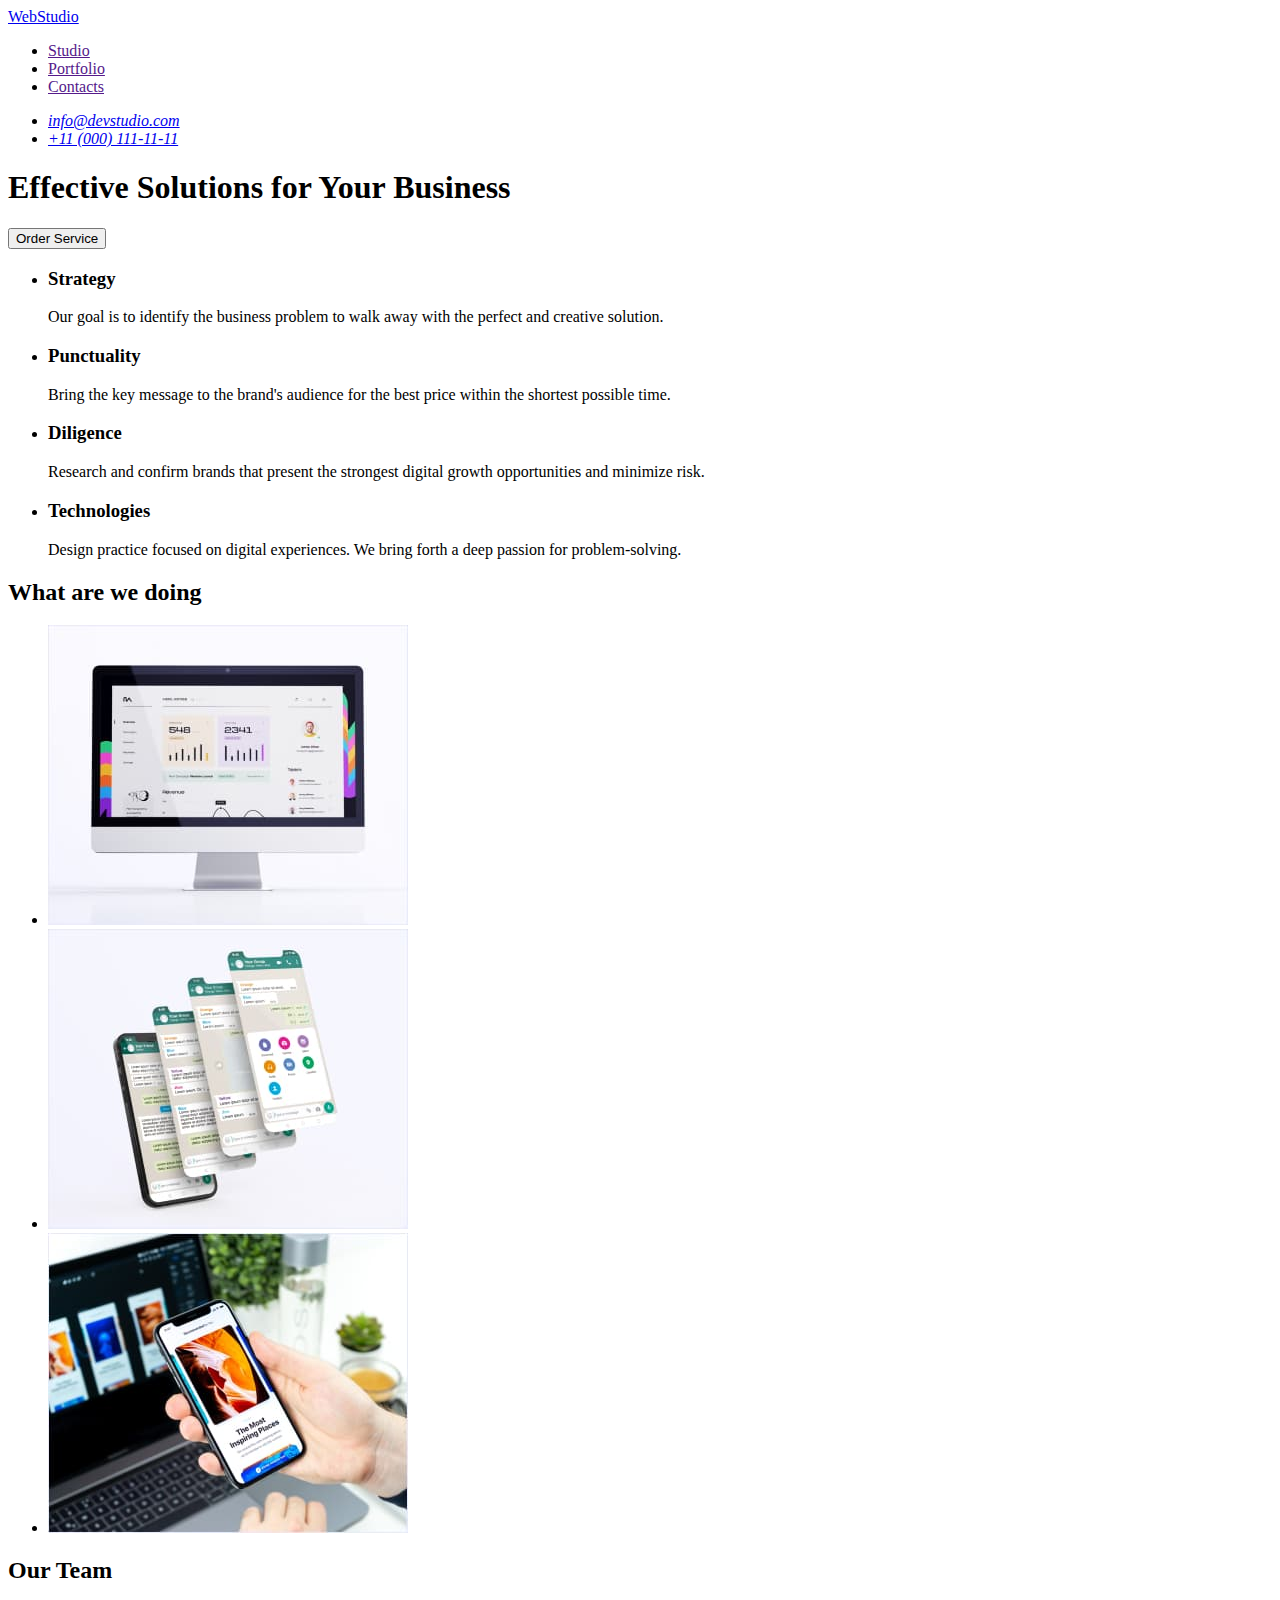
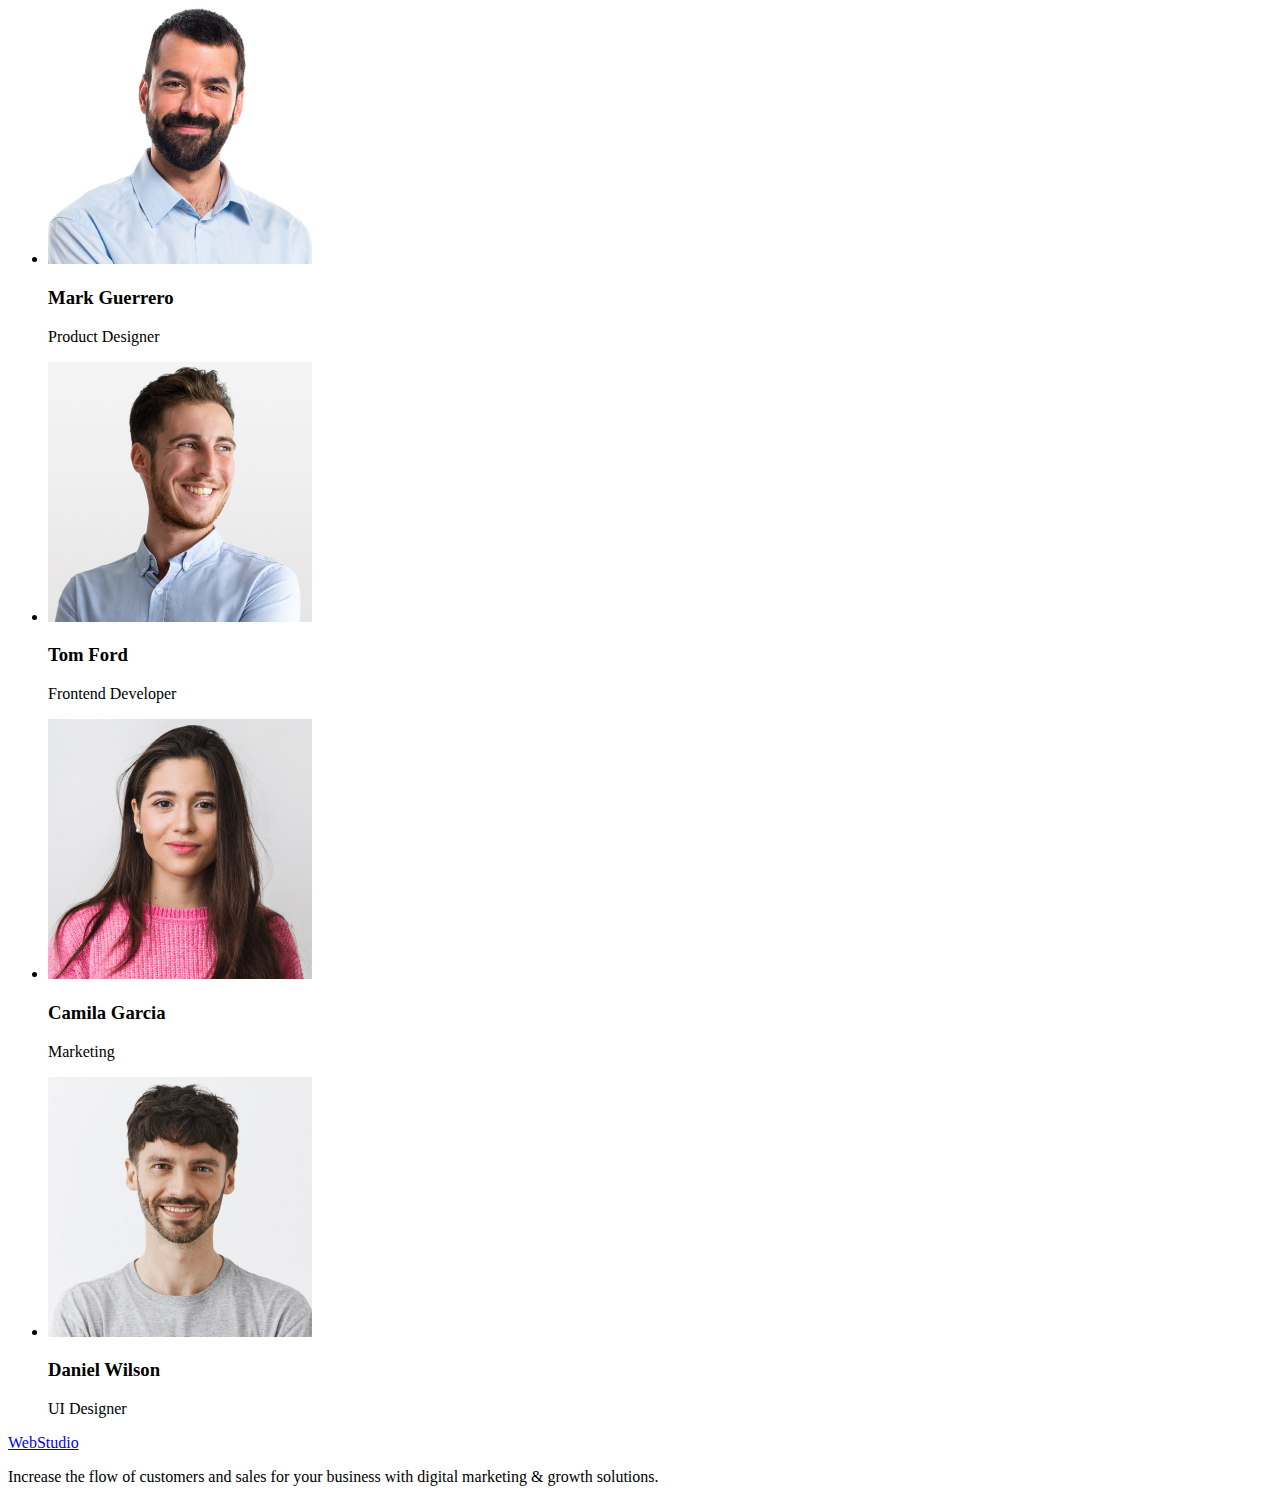
==== index.html @ 170b5a05 "Initial commit" ====
<!DOCTYPE html>
<html lang="en">
  <head>
    <meta charset="UTF-8" />
    <meta http-equiv="X-UA-Compatible" content="IE=edge" />
    <meta name="viewport" content="width=device-width, initial-scale=1.0" />
    <title>Web Studio</title>
  </head>
  <body>
    <header>
      <nav>
        <a href="./index.html">WebStudio</a>
        <ul>
          <li><a href="">Studio</a></li>
          <li><a href="">Portfolio</a></li>
          <li><a href="">Contacts</a></li>
        </ul>
      </nav>
      <address>
        <ul>
          <li><a href="mailto:info@devstudio.com">info@devstudio.com</a></li>
          <li><a href="tel:+110001111111">+11 (000) 111-11-11</a></li>
        </ul>
      </address>
    </header>
    <main>
      <!-- Hero  -->
      <section>
        <h1>Effective Solutions for Your Business</h1>
        <button type="button">Order Service</button>
      </section>
      <!-- Company philosophy -->
      <section>
        <h2 hidden>Company philosophy</h2>
        <ul>
          <li>
            <h3>Strategy</h3>
            <p>
              Our goal is to identify the business problem to walk away with the
              perfect and creative solution.
            </p>
          </li>
          <li>
            <h3>Punctuality</h3>
            <p>
              Bring the key message to the brand's audience for the best price
              within the shortest possible time.
            </p>
          </li>
          <li>
            <h3>Diligence</h3>
            <p>
              Research and confirm brands that present the strongest digital
              growth opportunities and minimize risk.
            </p>
          </li>
          <li>
            <h3>Technologies</h3>
            <p>
              Design practice focused on digital experiences. We bring forth a
              deep passion for problem-solving.
            </p>
          </li>
        </ul>
      </section>
      <!-- Areas of work -->
      <section>
        <h2>What are we doing</h2>
        <ul>
          <li>
            <img
              src="./images/areas-of-work/icon-1.jpg"
              alt="web apps on your computer"
              width="360"
              height="300"
            />
          </li>
          <li>
            <img
              src="./images/areas-of-work/icon-2.jpg"
              alt="web apps on your phone"
              width="360"
              height="300"
            />
          </li>
          <li>
            <img
              src="./images/areas-of-work/icon-3.jpg"
              alt="responsive web applications"
              width="360"
              height="300"
            />
          </li>
        </ul>
      </section>
      <!-- Team -->
      <section>
        <h2>Our Team</h2>
        <ul>
          <li>
            <img
              src="./images/team/mark-guerrero.jpg"
              alt="man"
              width="264"
              height="260"
            />
            <h3>Mark Guerrero</h3>
            <p>Product Designer</p>
          </li>
          <li>
            <img
              src="./images/team/tom-ford.jpg"
              alt="man"
              width="264"
              height="260"
            />
            <h3>Tom Ford</h3>
            <p>Frontend Developer</p>
          </li>
          <li>
            <img
              src="./images/team/camila-garcia.jpg"
              alt="woman"
              width="264"
              height="260"
            />
            <h3>Camila Garcia</h3>
            <p>Marketing</p>
          </li>
          <li>
            <img
              src="./images/team/daniel-wilson.jpg"
              alt="man"
              width="264"
              height="260"
            />
            <h3>Daniel Wilson</h3>
            <p>UI Designer</p>
          </li>
        </ul>
      </section>
    </main>
    <footer>
      <a href="./index.html">WebStudio</a>
      <p>
        Increase the flow of customers and sales for your business with digital
        marketing & growth solutions.
      </p>
    </footer>
  </body>
</html>
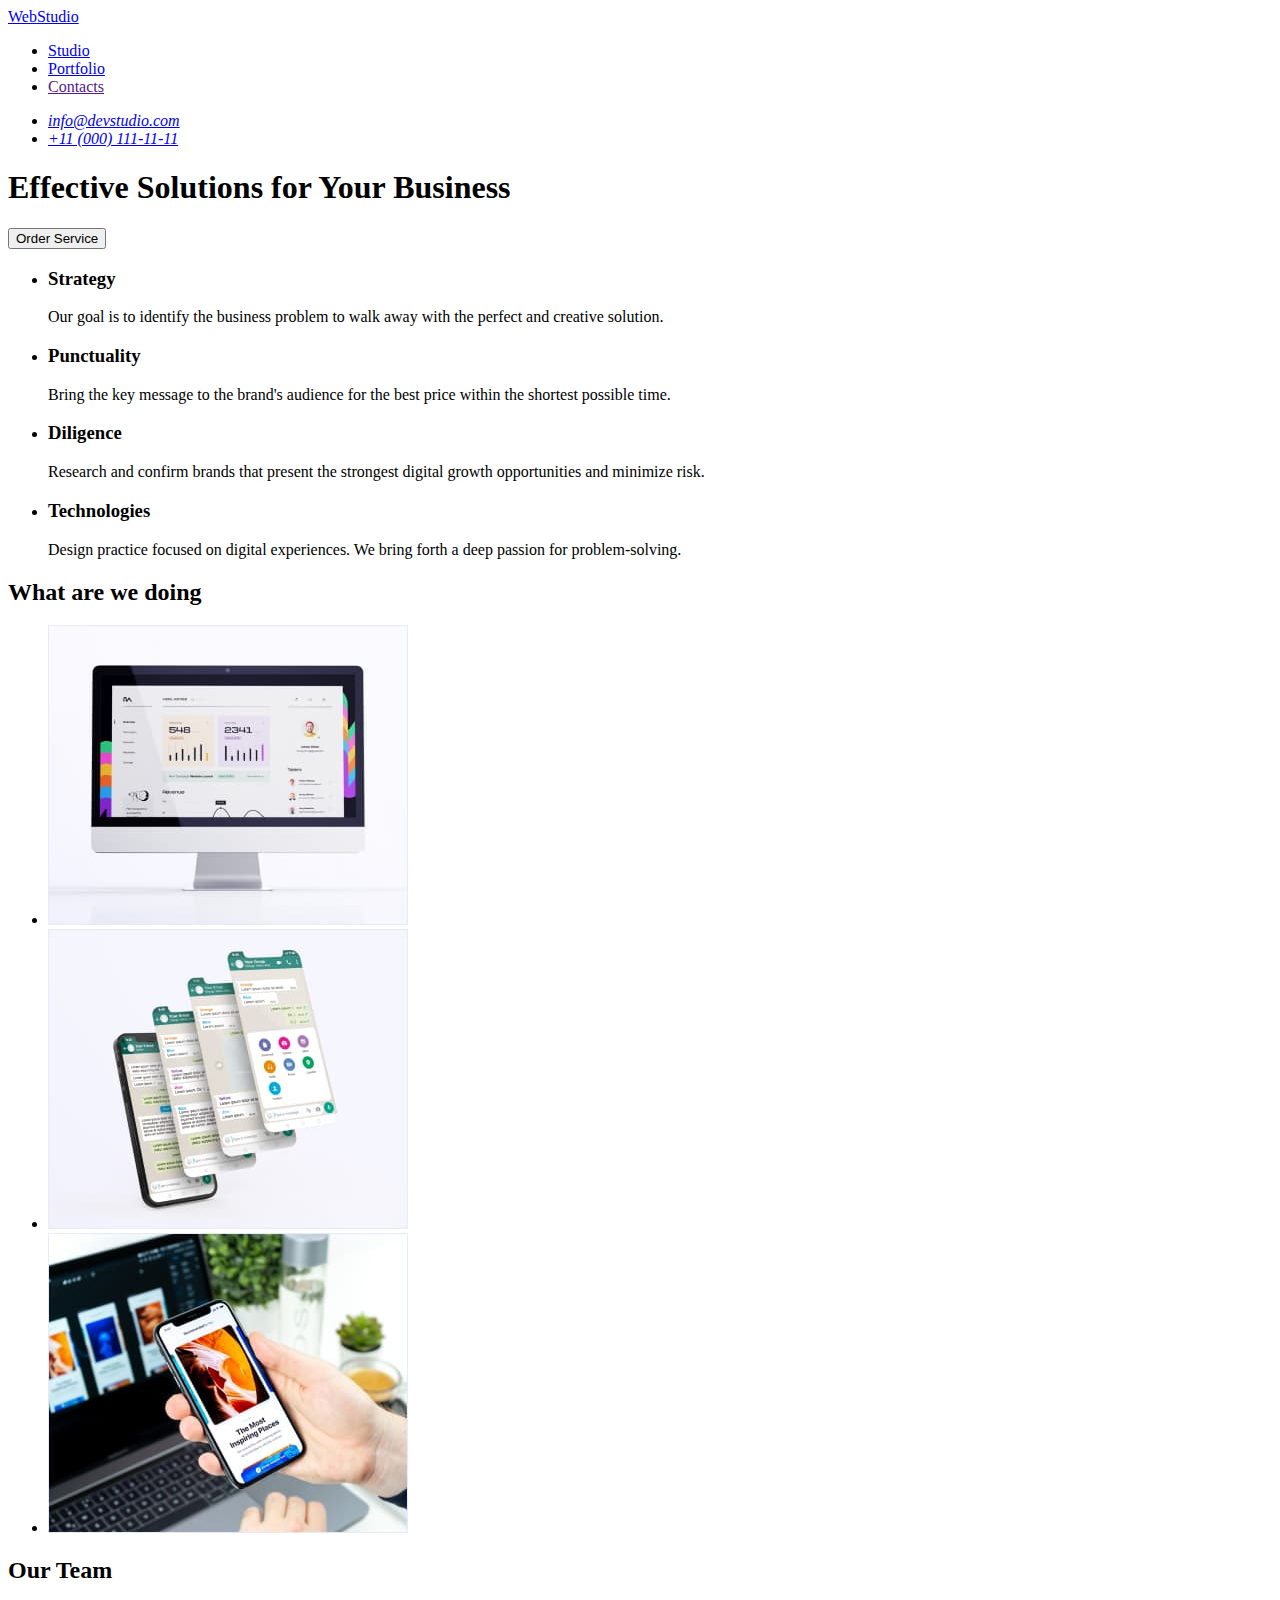
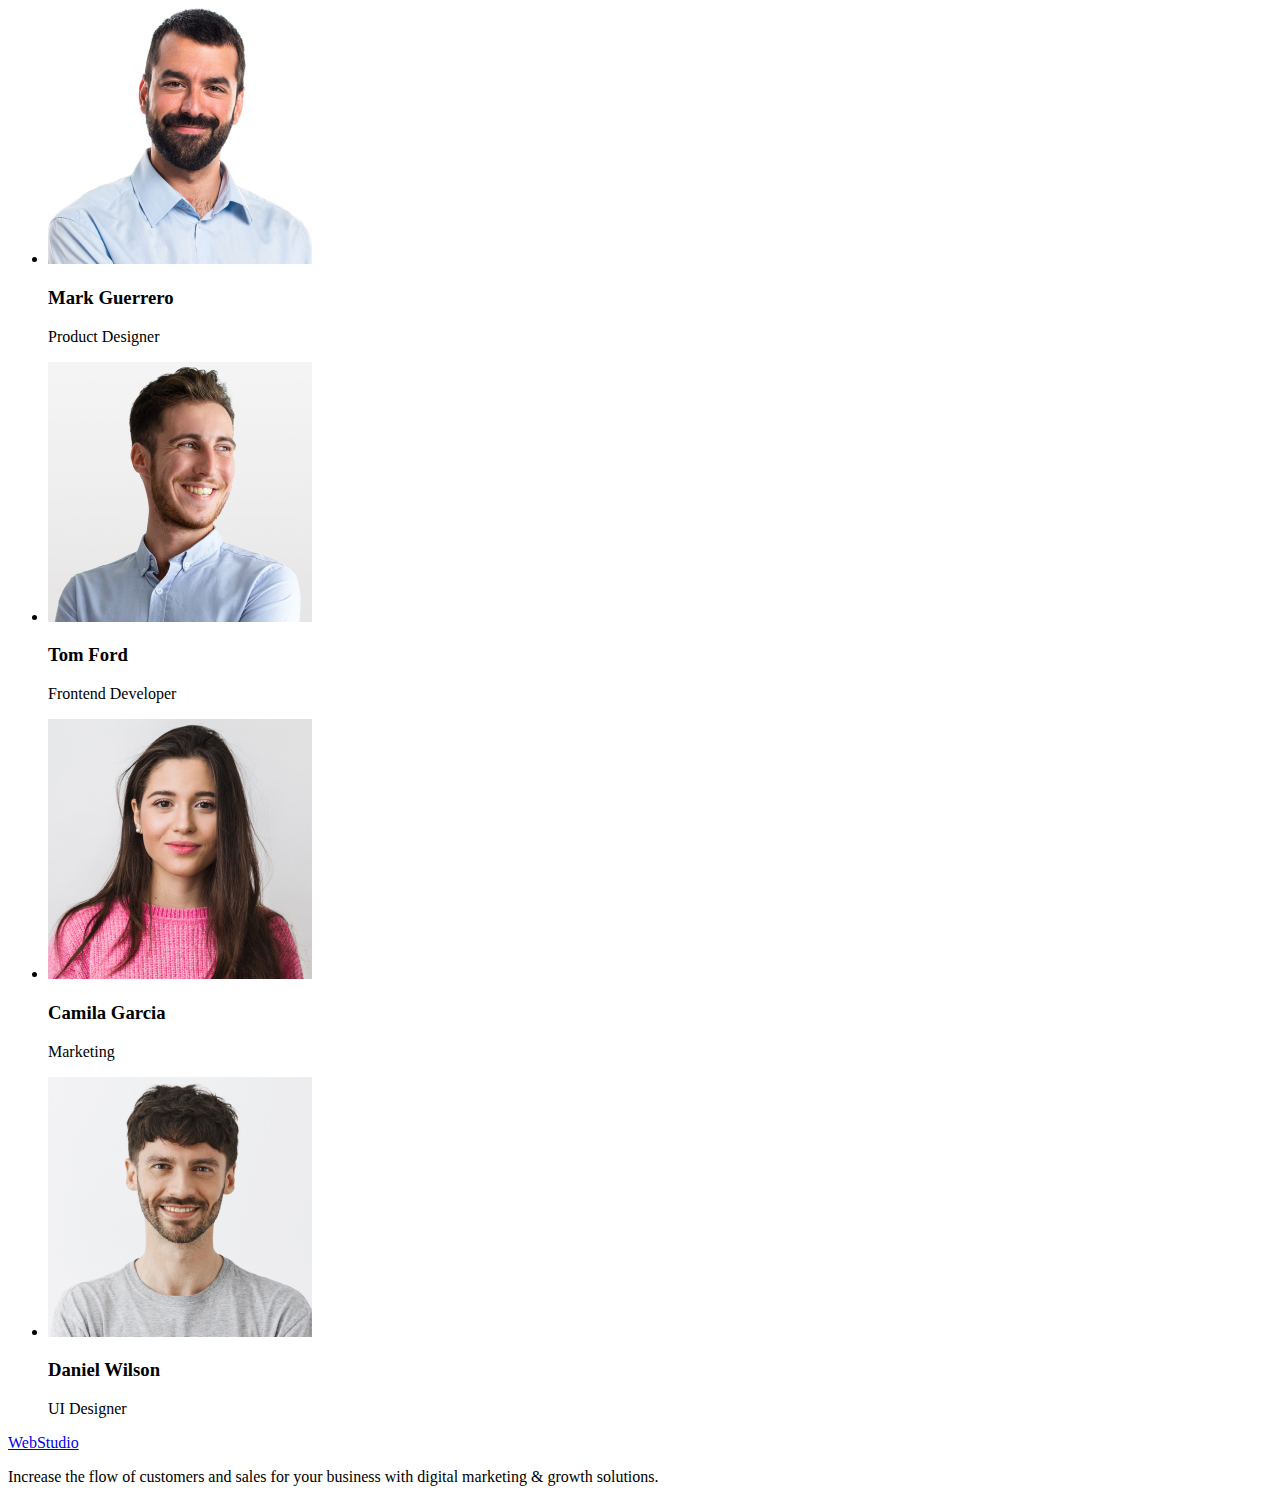
==== commit dc2676e5: "Update index.html" ====
--- a/index.html
+++ b/index.html
@@ -5,58 +5,84 @@
     <meta http-equiv="X-UA-Compatible" content="IE=edge" />
     <meta name="viewport" content="width=device-width, initial-scale=1.0" />
     <title>Web Studio</title>
+    <link rel="preconnect" href="https://fonts.googleapis.com" />
+    <link rel="preconnect" href="https://fonts.gstatic.com" crossorigin />
+    <link
+      href="https://fonts.googleapis.com/css2?family=Raleway:wght@800&family=Roboto:wght@400;500;700;900&display=swap"
+      rel="stylesheet"
+    />
+    <link rel="stylesheet" href="./css/styles.css" />
   </head>
   <body>
-    <header>
-      <nav>
-        <a href="./index.html">WebStudio</a>
-        <ul>
-          <li><a href="">Studio</a></li>
-          <li><a href="">Portfolio</a></li>
-          <li><a href="">Contacts</a></li>
+    <!-- Header -->
+    <header class="page-header">
+      <nav class="page-navigation">
+        <a class="logo logo-dark link" href="./index.html"
+          ><span class="logo-text">Web</span>Studio</a
+        >
+        <ul class="header-menu list">
+          <li class="header-menu-item">
+            <a class="header-menu-link link" href="./index.html">Studio</a>
+          </li>
+          <li class="header-menu-item">
+            <a class="header-menu-link link" href="./portfolio.html"
+              >Portfolio</a
+            >
+          </li>
+          <li class="header-menu-item">
+            <a class="header-menu-link link" href="">Contacts</a>
+          </li>
         </ul>
       </nav>
-      <address>
-        <ul>
-          <li><a href="mailto:info@devstudio.com">info@devstudio.com</a></li>
-          <li><a href="tel:+110001111111">+11 (000) 111-11-11</a></li>
+      <address class="address">
+        <ul class="contact-list list">
+          <li class="contact-item">
+            <a class="contact-email link" href="mailto:info@devstudio.com"
+              >info@devstudio.com</a
+            >
+          </li>
+          <li class="contact-item">
+            <a class="contact-phone-number link" href="tel:+110001111111"
+              >+11 (000) 111-11-11</a
+            >
+          </li>
         </ul>
       </address>
     </header>
     <main>
       <!-- Hero  -->
-      <section>
-        <h1>Effective Solutions for Your Business</h1>
-        <button type="button">Order Service</button>
+      <section class="hero">
+        <h1 class="hero-title">Effective Solutions for Your Business</h1>
+        <button class="hero-modal-btn" type="button">Order Service</button>
       </section>
       <!-- Company philosophy -->
-      <section>
-        <h2 hidden>Company philosophy</h2>
-        <ul>
-          <li>
-            <h3>Strategy</h3>
-            <p>
+      <section class="features">
+        <h2 class="features-title" hidden>Company philosophy</h2>
+        <ul class="features-list list">
+          <li class="features-list-item">
+            <h3 class="features-list-title">Strategy</h3>
+            <p class="features-list-description">
               Our goal is to identify the business problem to walk away with the
               perfect and creative solution.
             </p>
           </li>
-          <li>
-            <h3>Punctuality</h3>
-            <p>
+          <li class="features-list-item">
+            <h3 class="features-list-title">Punctuality</h3>
+            <p class="features-list-description">
               Bring the key message to the brand's audience for the best price
               within the shortest possible time.
             </p>
           </li>
-          <li>
-            <h3>Diligence</h3>
-            <p>
+          <li class="features-list-item">
+            <h3 class="features-list-title">Diligence</h3>
+            <p class="features-list-description">
               Research and confirm brands that present the strongest digital
               growth opportunities and minimize risk.
             </p>
           </li>
-          <li>
-            <h3>Technologies</h3>
-            <p>
+          <li class="features-list-item">
+            <h3 class="features-list-title">Technologies</h3>
+            <p class="features-list-description">
               Design practice focused on digital experiences. We bring forth a
               deep passion for problem-solving.
             </p>
@@ -64,28 +90,31 @@
         </ul>
       </section>
       <!-- Areas of work -->
-      <section>
-        <h2>What are we doing</h2>
-        <ul>
-          <li>
+      <section class="projects">
+        <h2 class="projects-title">What are we doing</h2>
+        <ul class="projects-list list">
+          <li class="projects-list-item">
             <img
-              src="./images/areas-of-work/icon-1.jpg"
+              class="projects-list-img"
+              src="./images/areas-of-work/img-1.jpg"
               alt="web apps on your computer"
               width="360"
               height="300"
             />
           </li>
-          <li>
+          <li class="projects-list-item">
             <img
-              src="./images/areas-of-work/icon-2.jpg"
+              class="projects-list-img"
+              src="./images/areas-of-work/img-2.jpg"
               alt="web apps on your phone"
               width="360"
               height="300"
             />
           </li>
-          <li>
+          <li class="projects-list-item">
             <img
-              src="./images/areas-of-work/icon-3.jpg"
+              class="projects-list-img"
+              src="./images/areas-of-work/img-3.jpg"
               alt="responsive web applications"
               width="360"
               height="300"
@@ -94,55 +123,62 @@
         </ul>
       </section>
       <!-- Team -->
-      <section>
-        <h2>Our Team</h2>
-        <ul>
-          <li>
+      <section class="team">
+        <h2 class="team-title">Our Team</h2>
+        <ul class="team-list list">
+          <li class="team-list-item">
             <img
+              class="team-list-img"
               src="./images/team/mark-guerrero.jpg"
               alt="man"
               width="264"
               height="260"
             />
-            <h3>Mark Guerrero</h3>
-            <p>Product Designer</p>
+            <h3 class="team-list-title">Mark Guerrero</h3>
+            <p class="team-list-profession">Product Designer</p>
           </li>
-          <li>
+          <li class="team-list-item">
             <img
+              class="team-list-img"
               src="./images/team/tom-ford.jpg"
               alt="man"
               width="264"
               height="260"
             />
-            <h3>Tom Ford</h3>
-            <p>Frontend Developer</p>
+            <h3 class="team-list-title">Tom Ford</h3>
+            <p class="team-list-profession">Frontend Developer</p>
           </li>
-          <li>
+          <li class="team-list-item">
             <img
+              class="team-list-img"
               src="./images/team/camila-garcia.jpg"
               alt="woman"
               width="264"
               height="260"
             />
-            <h3>Camila Garcia</h3>
-            <p>Marketing</p>
+            <h3 class="team-list-title">Camila Garcia</h3>
+            <p class="team-list-profession">Marketing</p>
           </li>
-          <li>
+          <li class="team-list-item">
             <img
+              class="team-list-img"
               src="./images/team/daniel-wilson.jpg"
               alt="man"
               width="264"
               height="260"
             />
-            <h3>Daniel Wilson</h3>
-            <p>UI Designer</p>
+            <h3 class="team-list-title">Daniel Wilson</h3>
+            <p class="team-list-profession">UI Designer</p>
           </li>
         </ul>
       </section>
     </main>
-    <footer>
-      <a href="./index.html">WebStudio</a>
-      <p>
+    <!-- Footer -->
+    <footer class="footer">
+      <a class="logo logo-light link" href="./index.html"
+        ><span class="logo-text">Web</span>Studio</a
+      >
+      <p class="footer-description">
         Increase the flow of customers and sales for your business with digital
         marketing & growth solutions.
       </p>
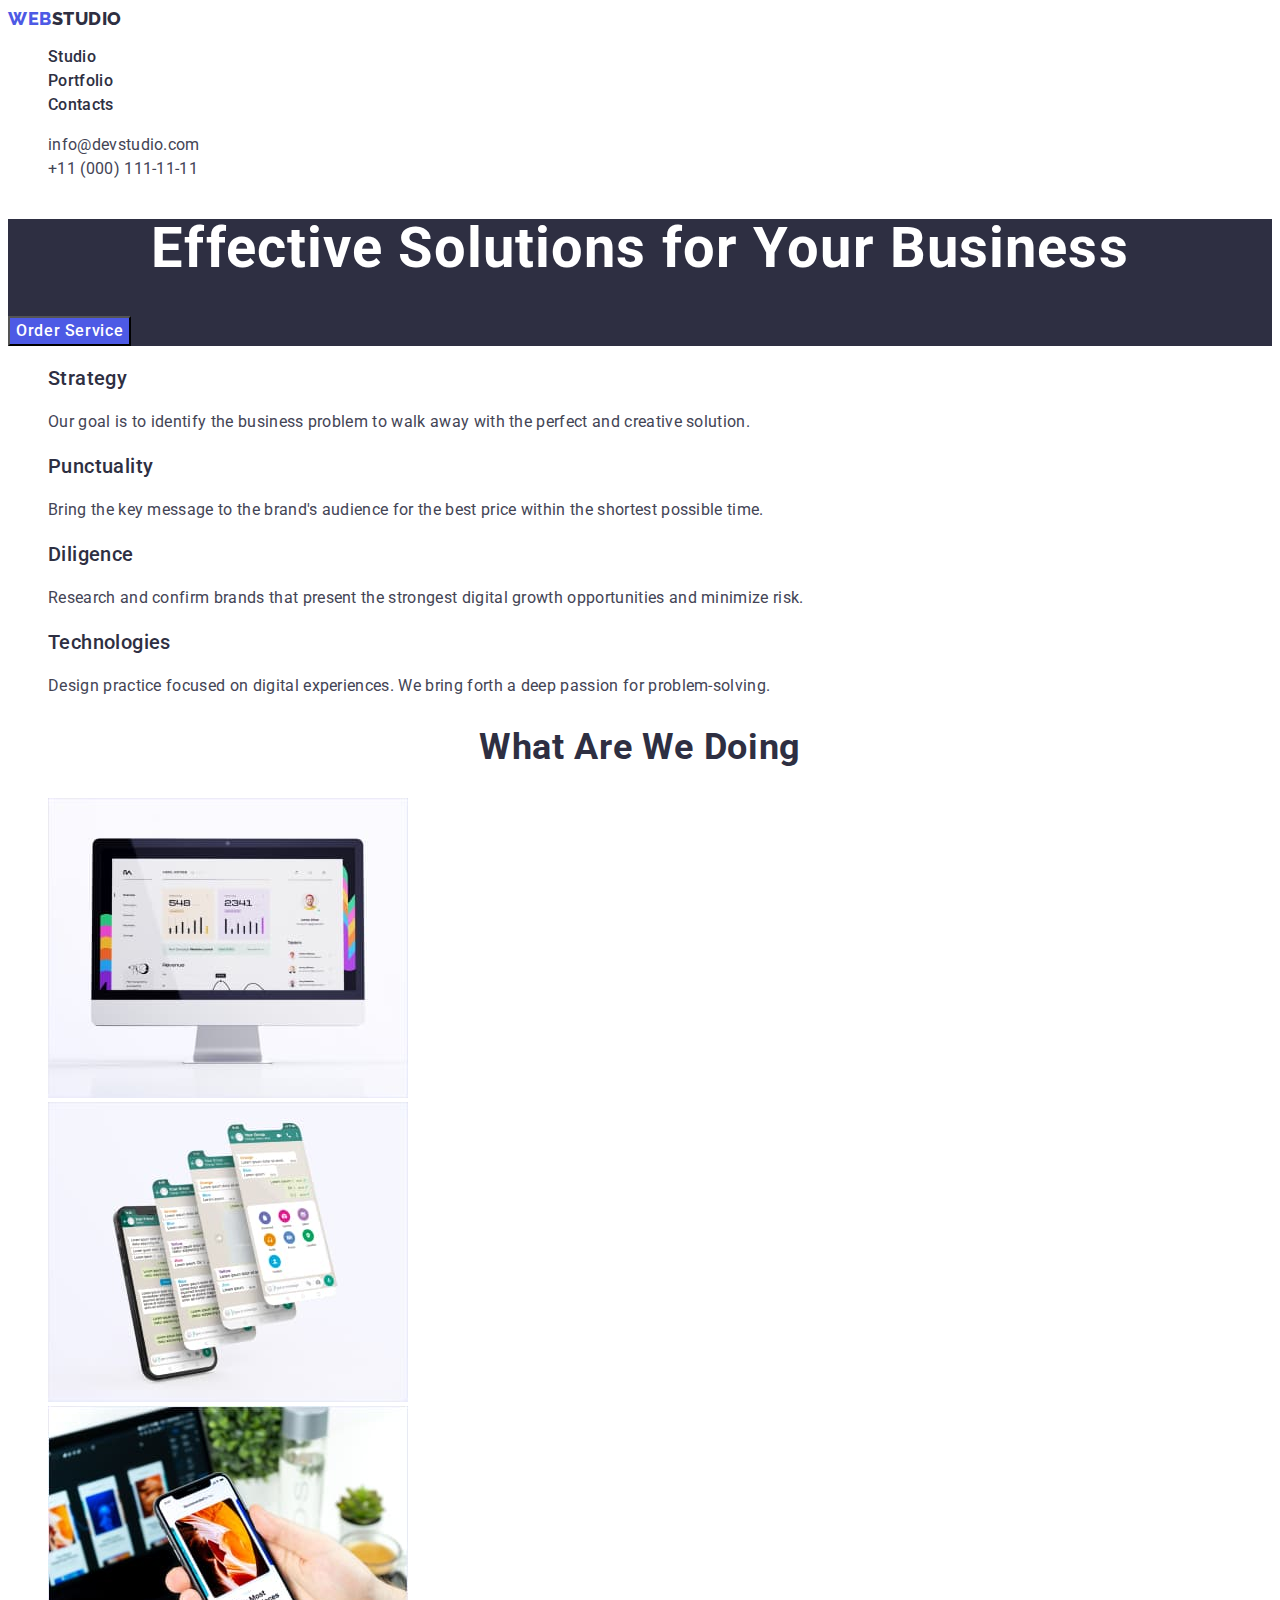
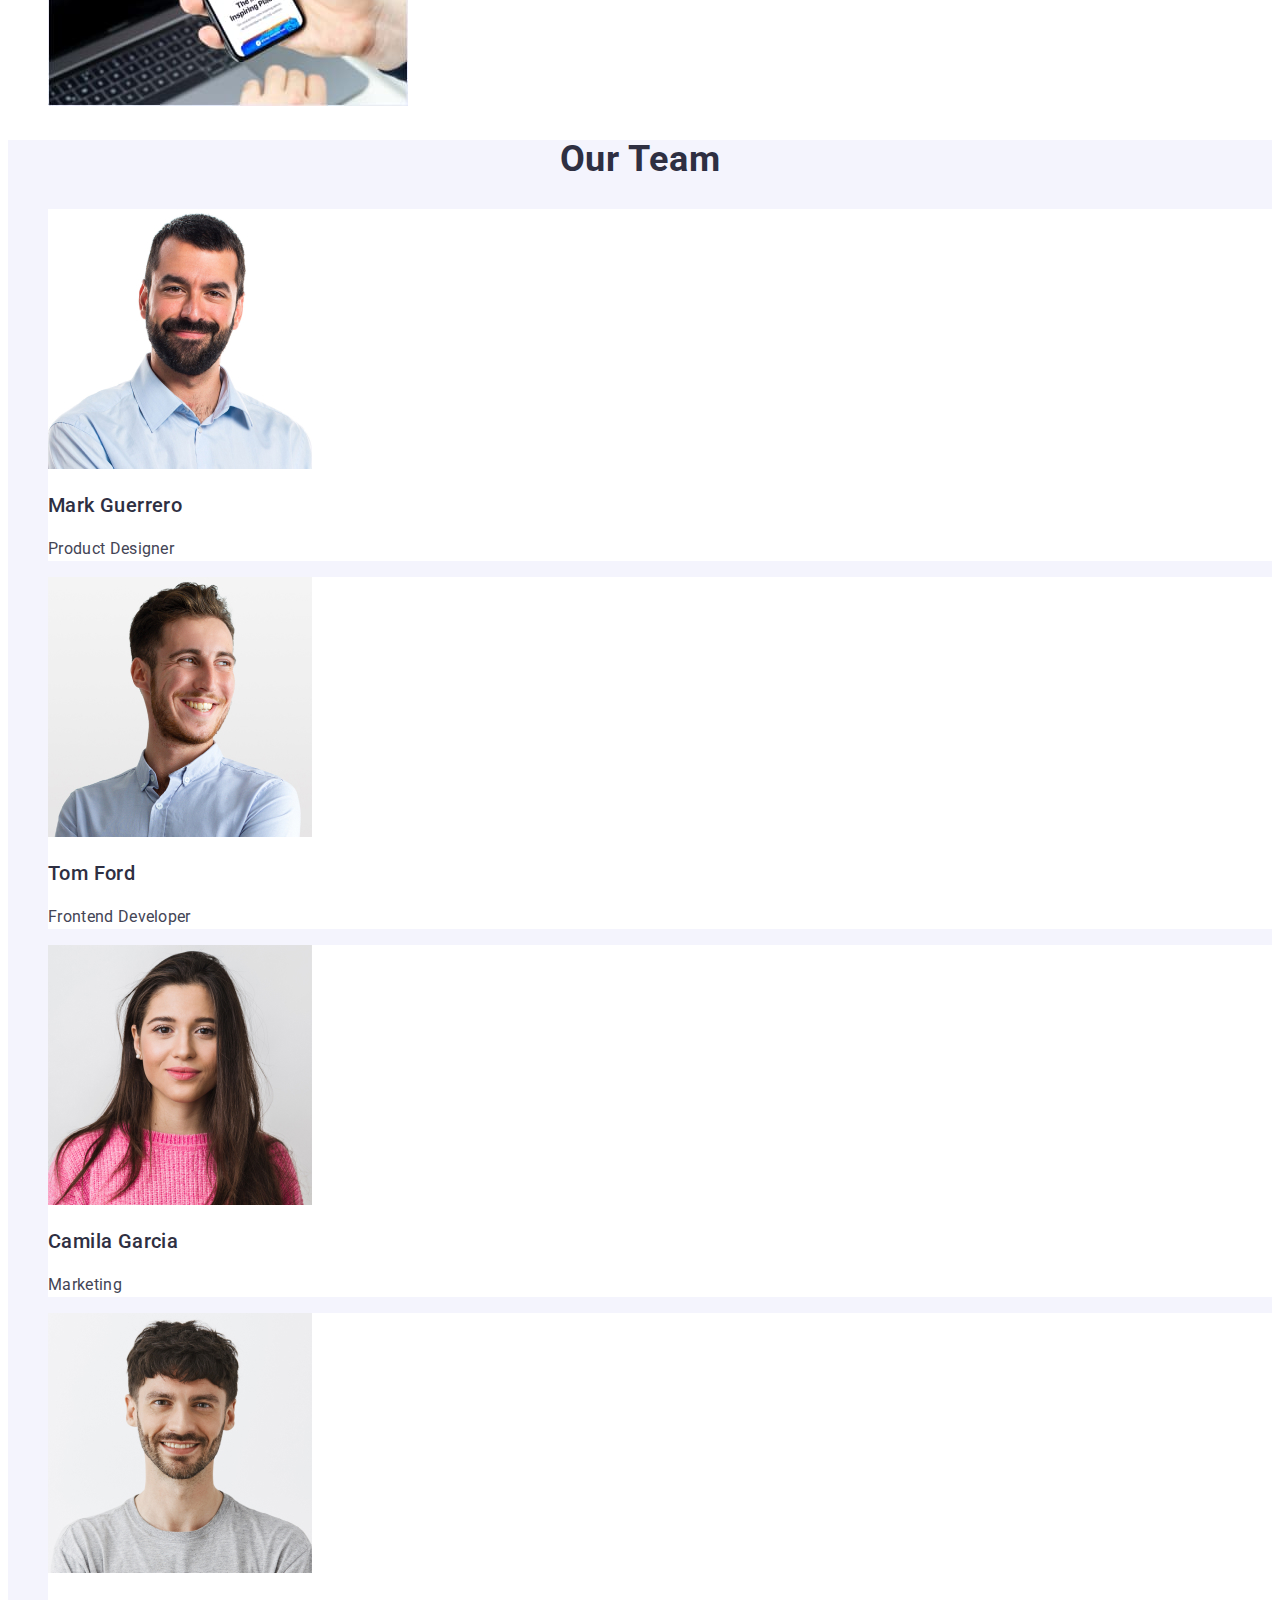
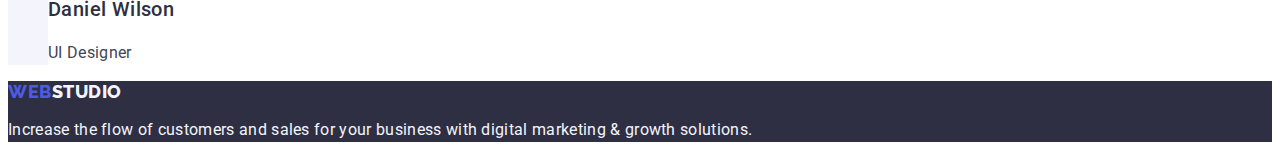
==== commit de5d724f: "Update index.html" ====
--- a/index.html
+++ b/index.html
@@ -17,8 +17,8 @@
     <!-- Header -->
     <header class="page-header">
       <nav class="page-navigation">
-        <a class="logo logo-dark link" href="./index.html"
-          ><span class="logo-text">Web</span>Studio</a
+        <a class="logo link" href="./index.html"
+          >Web<span class="logo-header-color">Studio</span></a
         >
         <ul class="header-menu list">
           <li class="header-menu-item">
@@ -175,8 +175,8 @@
     </main>
     <!-- Footer -->
     <footer class="footer">
-      <a class="logo logo-light link" href="./index.html"
-        ><span class="logo-text">Web</span>Studio</a
+      <a class="logo link" href="./index.html"
+        >Web<span class="logo-footer-color">Studio</span></a
       >
       <p class="footer-description">
         Increase the flow of customers and sales for your business with digital
--- a/css/styles.css
+++ b/css/styles.css
@@ -0,0 +1,250 @@
+:root {
+  --primary-font: 'Roboto', sans-serif;
+  --secondary-font: 'Raleway', sans-serif;
+  --accent-color-link: #404bbf;
+  --primary-color: #2e2f42;
+  --secondary-color: #434455;
+  --primary-color-link: #2e2f42;
+  --bacground-hero-btn: #4d5ae5;
+  --accent-background-hero-btn: #404bbf;
+  --background-team: #f4f4fd;
+  --background-team-card: #ffffff;
+  --background-bady: #ffffff;
+  --background-hero: #2e2f42;
+  --background-footer: #2e2f42;
+  --logo-color: #4d5ae5;
+  --logo-header-color: #2e2f42;
+  --logo-footer-color: #f4f4fd;
+  --hero-color: #ffffff;
+  --footer-description-color: #f4f4fd;
+  --clients-filter-btn-color: #4d5ae5;
+  --clients-filter-btn-color-accent: #ffffff;
+  --clients-filter-btn-background: #f4f4fd;
+  --clients-filter-btn-background-accent: #404bbf;
+}
+
+.list {
+  list-style: none;
+}
+.link {
+  text-decoration: none;
+}
+
+body {
+  font-family: var(--primary-font);
+  color: var(--primary-color);
+  background: var(--background-bady);
+}
+
+/* ============================== Components ============================== */
+
+.logo {
+  font-family: var(--secondary-font);
+  font-weight: 800;
+  font-size: 18px;
+  line-height: 1.17;
+  letter-spacing: 0.03em;
+  text-transform: uppercase;
+  color: var(--logo-color);
+}
+
+/* ============================== /Components ============================== */
+
+/* ============================== Header ============================== */
+
+.logo-header-color {
+  color: var(--logo-header-color);
+}
+
+.header-menu-link {
+  font-weight: 500;
+  font-size: 16px;
+  line-height: 1.5;
+  letter-spacing: 0.02em;
+  color: var(--primary-color-link);
+}
+
+.header-menu-link:hover,
+.header-menu-link:focus {
+  color: var(--accent-color-link);
+}
+
+.address {
+  font-style: normal;
+}
+.contact-email {
+  font-weight: 400;
+  font-size: 16px;
+  line-height: 1.5;
+  letter-spacing: 0.02em;
+  color: var(--secondary-color);
+}
+
+.contact-email:hover,
+.contact-email:focus {
+  color: var(--accent-color-link);
+}
+
+.contact-phone-number {
+  font-weight: 400;
+  font-size: 16px;
+  line-height: 1.5;
+  letter-spacing: 0.02em;
+  color: var(--secondary-color);
+}
+
+.contact-phone-number:hover,
+.contact-phone-number:focus {
+  color: var(--accent-color-link);
+}
+
+/* ============================== /Header ============================== */
+
+/* ============================== Hero ============================== */
+
+.hero {
+  background: var(--background-hero);
+}
+.hero-title {
+  font-weight: 700;
+  font-size: 56px;
+  line-height: 1.07;
+  text-align: center;
+  letter-spacing: 0.02em;
+  color: var(--hero-color);
+}
+
+.hero-modal-btn {
+  font-family: var(--primary-font);
+  font-weight: 500;
+  font-size: 16px;
+  line-height: 1.5;
+  letter-spacing: 0.04em;
+  color: var(--hero-color);
+  background: var(--bacground-hero-btn);
+  cursor: pointer;
+}
+.hero-modal-btn:hover,
+.hero-modal-btn:focus {
+  background: var(--accent-background-hero-btn);
+}
+
+/* ============================== /Hero ============================== */
+
+/* ============================== Features ============================== */
+
+.features-list-title {
+  font-weight: 500;
+  font-size: 20px;
+  line-height: 1.2;
+  letter-spacing: 0.02em;
+}
+.features-list-description {
+  font-weight: 400;
+  font-size: 16px;
+  line-height: 1.5;
+  letter-spacing: 0.02em;
+  color: var(--secondary-color);
+}
+
+/* ============================== /Features ============================== */
+
+/* ============================== Projects ============================== */
+
+.projects-title {
+  font-weight: 700;
+  font-size: 36px;
+  line-height: 1.11;
+  letter-spacing: 0.02em;
+  text-align: center;
+  text-transform: capitalize;
+}
+
+/* ============================== /Projects ============================== */
+
+/* ============================== Team ============================== */
+
+.team {
+  background: var(--background-team);
+}
+
+.team-title {
+  font-weight: 700;
+  font-size: 36px;
+  line-height: 1.11;
+  letter-spacing: 0.02em;
+  text-align: center;
+  text-transform: capitalize;
+}
+.team-list-item {
+  background: var(--background-team-card);
+}
+.team-list-title {
+  font-weight: 500;
+  font-size: 20px;
+  line-height: 1.2;
+  letter-spacing: 0.02em;
+}
+.team-list-profession {
+  font-weight: 400;
+  font-size: 16px;
+  line-height: 1.5;
+  letter-spacing: 0.02em;
+  color: var(--secondary-color);
+}
+
+/* ============================== /Team ============================== */
+
+/* ============================== Portfolio clients ============================== */
+
+.clients-filter-btn {
+  font-family: var(--primary-font);
+  font-weight: 500;
+  font-size: 16px;
+  line-height: 1.5;
+  align-items: center;
+  text-align: center;
+  letter-spacing: 0.04em;
+  background: var(--clients-filter-btn-background);
+  color: var(--clients-filter-btn-color);
+  cursor: pointer;
+}
+.clients-filter-btn:hover,
+.clients-filter-btn:focus {
+  background: var(--clients-filter-btn-background-accent);
+  color: var(--clients-filter-btn-color-accent);
+}
+.client-list-title {
+  font-weight: 500;
+  font-size: 20px;
+  line-height: 1.2;
+  letter-spacing: 0.02em;
+  color: var(--primary-color);
+}
+.client-list-description {
+  font-weight: 400;
+  font-size: 16px;
+  line-height: 1.5;
+  letter-spacing: 0.02em;
+  color: var(--secondary-color);
+}
+
+/* ============================== /Portfolio clients ============================== */
+
+/* ============================== Footer ============================== */
+
+.logo-footer-color {
+  color: var(--logo-footer-color);
+}
+.footer {
+  background: var(--background-footer);
+}
+.footer-description {
+  font-weight: 400;
+  font-size: 16px;
+  line-height: 1.5;
+  letter-spacing: 0.02em;
+  color: var(--footer-description-color);
+}
+
+/* ============================== /Footer ============================== */
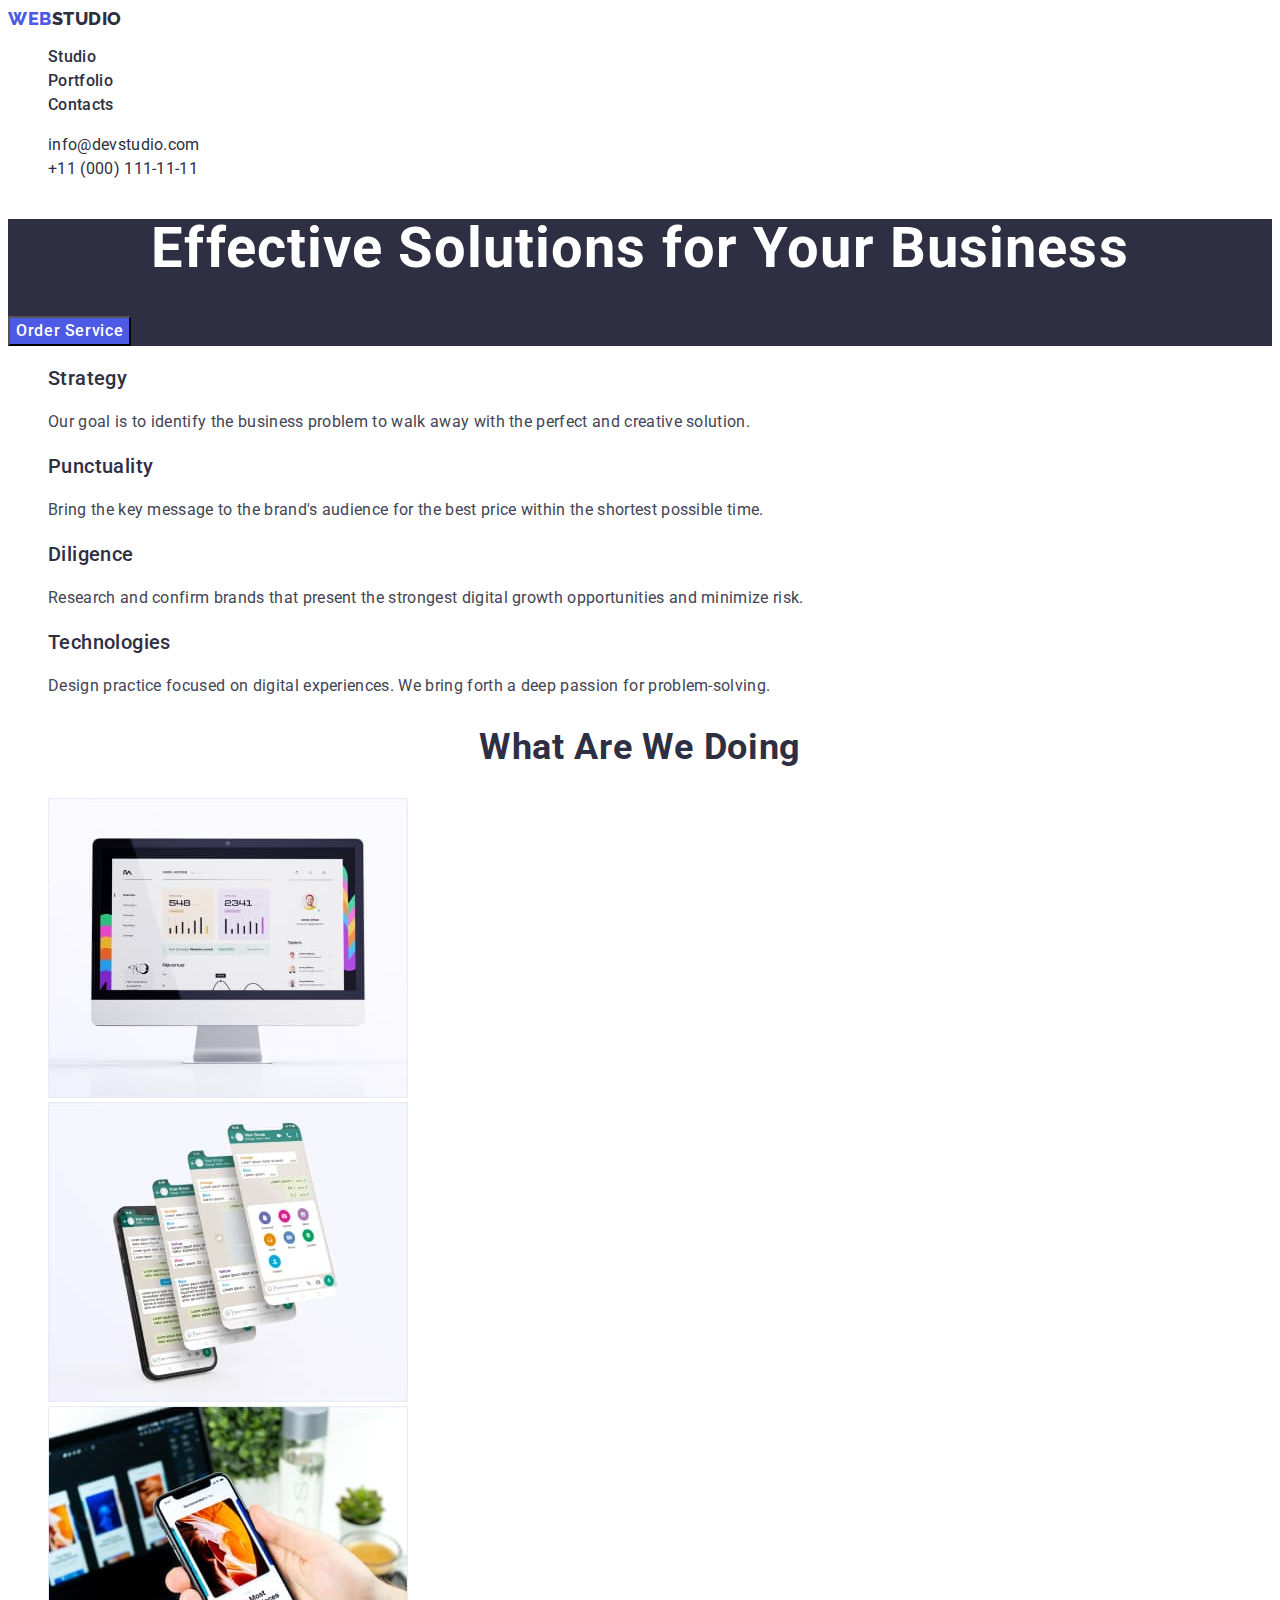
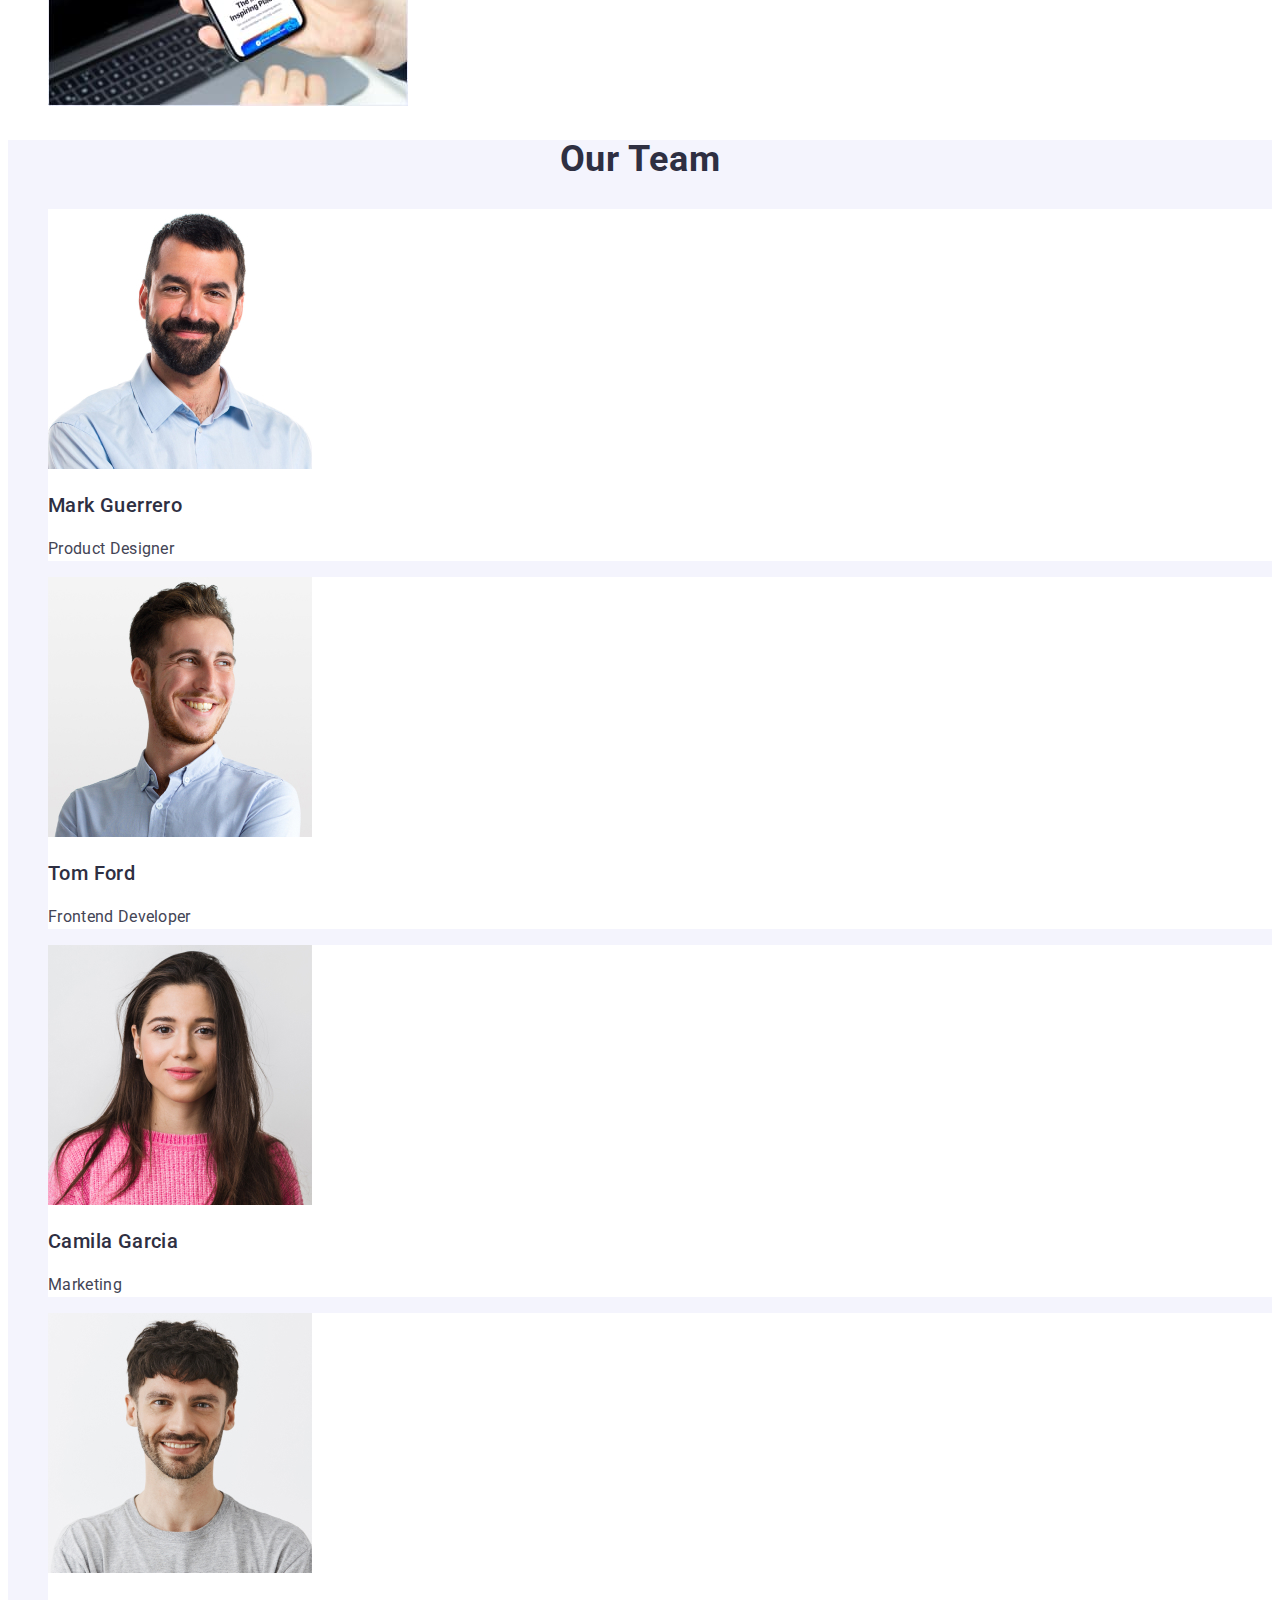
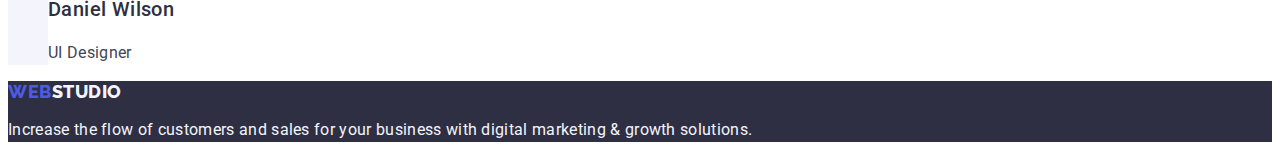
==== commit 14640731: "Update index.html" ====
--- a/index.html
+++ b/index.html
@@ -37,12 +37,12 @@
       <address class="address">
         <ul class="contact-list list">
           <li class="contact-item">
-            <a class="contact-email link" href="mailto:info@devstudio.com"
+            <a class="contact-link link" href="mailto:info@devstudio.com"
               >info@devstudio.com</a
             >
           </li>
           <li class="contact-item">
-            <a class="contact-phone-number link" href="tel:+110001111111"
+            <a class="contact-link link" href="tel:+110001111111"
               >+11 (000) 111-11-11</a
             >
           </li>
--- a/css/styles.css
+++ b/css/styles.css
@@ -2,8 +2,8 @@
   --primary-font: 'Roboto', sans-serif;
   --secondary-font: 'Raleway', sans-serif;
   --accent-color-link: #404bbf;
-  --primary-color: #2e2f42;
-  --secondary-color: #434455;
+  --secondary-color: #2e2f42;
+  --primary-color: #434455;
   --primary-color-link: #2e2f42;
   --bacground-hero-btn: #4d5ae5;
   --accent-background-hero-btn: #404bbf;
@@ -72,31 +72,31 @@
 .address {
   font-style: normal;
 }
-.contact-email {
-  font-weight: 400;
-  font-size: 16px;
-  line-height: 1.5;
-  letter-spacing: 0.02em;
-  color: var(--secondary-color);
-}
-
-.contact-email:hover,
-.contact-email:focus {
+.contact-link {
+  font-weight: 400;
+  font-size: 16px;
+  line-height: 1.5;
+  letter-spacing: 0.02em;
+  color: var(--primary-color-link);
+}
+
+.contact-link:hover,
+.contact-link:focus {
   color: var(--accent-color-link);
 }
 
-.contact-phone-number {
-  font-weight: 400;
-  font-size: 16px;
-  line-height: 1.5;
-  letter-spacing: 0.02em;
-  color: var(--secondary-color);
+/* .contact-link {
+  font-weight: 400;
+  font-size: 16px;
+  line-height: 1.5;
+  letter-spacing: 0.02em;
+  color: var(--primary-color-link);
 }
 
 .contact-phone-number:hover,
 .contact-phone-number:focus {
   color: var(--accent-color-link);
-}
+} */
 
 /* ============================== /Header ============================== */
 
@@ -138,13 +138,13 @@
   font-size: 20px;
   line-height: 1.2;
   letter-spacing: 0.02em;
+  color: var(--secondary-color);
 }
 .features-list-description {
   font-weight: 400;
   font-size: 16px;
   line-height: 1.5;
   letter-spacing: 0.02em;
-  color: var(--secondary-color);
 }
 
 /* ============================== /Features ============================== */
@@ -158,6 +158,7 @@
   letter-spacing: 0.02em;
   text-align: center;
   text-transform: capitalize;
+  color: var(--secondary-color);
 }
 
 /* ============================== /Projects ============================== */
@@ -175,6 +176,7 @@
   letter-spacing: 0.02em;
   text-align: center;
   text-transform: capitalize;
+  color: var(--secondary-color);
 }
 .team-list-item {
   background: var(--background-team-card);
@@ -184,13 +186,13 @@
   font-size: 20px;
   line-height: 1.2;
   letter-spacing: 0.02em;
+  color: var(--secondary-color);
 }
 .team-list-profession {
   font-weight: 400;
   font-size: 16px;
   line-height: 1.5;
   letter-spacing: 0.02em;
-  color: var(--secondary-color);
 }
 
 /* ============================== /Team ============================== */
@@ -219,14 +221,14 @@
   font-size: 20px;
   line-height: 1.2;
   letter-spacing: 0.02em;
+  color: var(--secondary-color);
+}
+.client-list-description {
+  font-weight: 400;
+  font-size: 16px;
+  line-height: 1.5;
+  letter-spacing: 0.02em;
   color: var(--primary-color);
-}
-.client-list-description {
-  font-weight: 400;
-  font-size: 16px;
-  line-height: 1.5;
-  letter-spacing: 0.02em;
-  color: var(--secondary-color);
 }
 
 /* ============================== /Portfolio clients ============================== */
